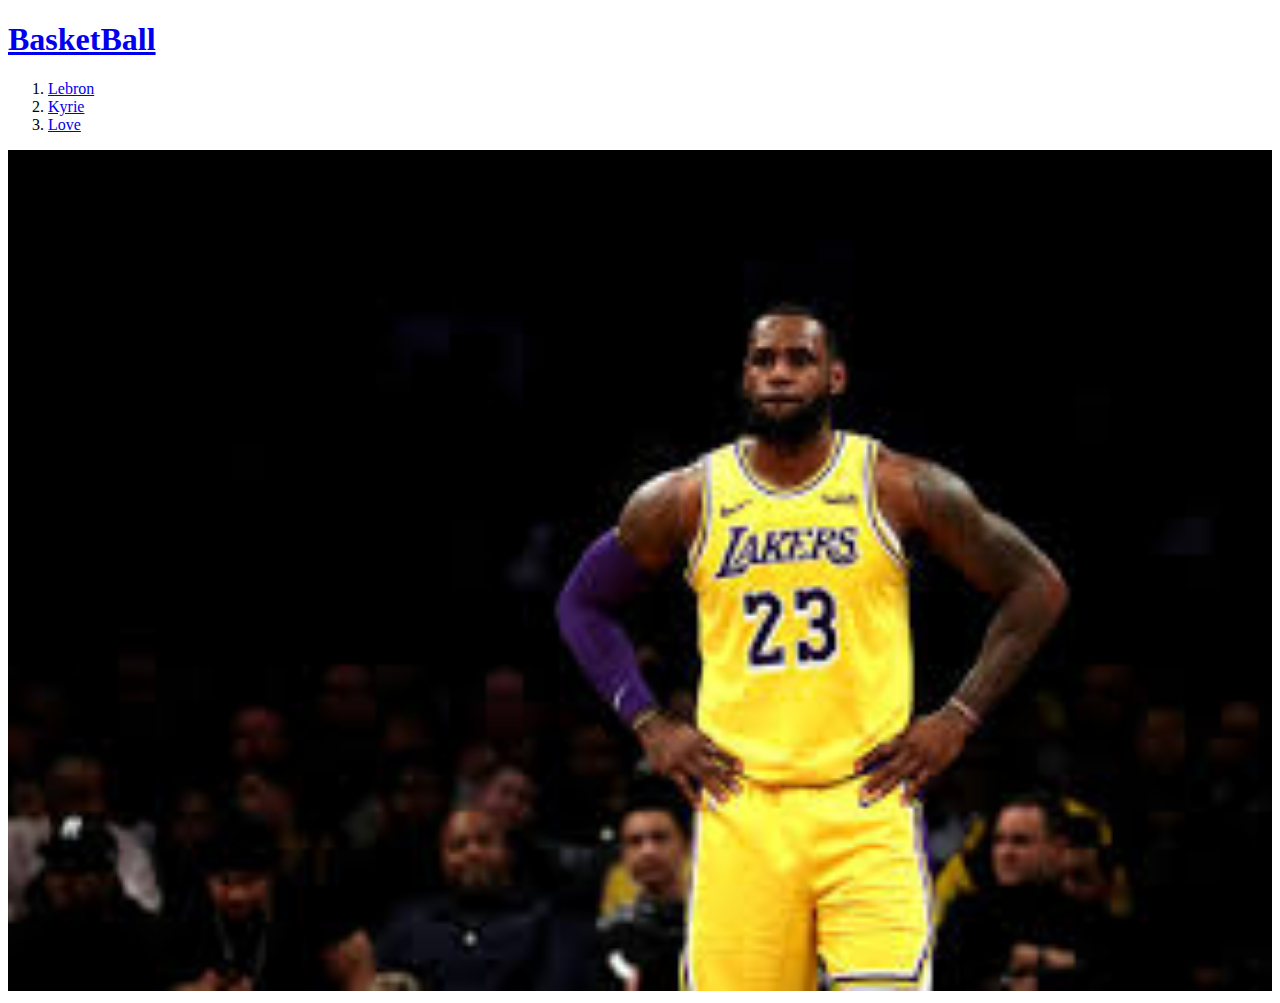
==== bb1.html @ 76a6595e "Add first files" ====
<!DOCTYPE html>
<head>
  <title>Lebron</title>
  <meta charset="utf-8">
</head>
<body>
  <h1><a href="bb.html">BasketBall</a></h1>
  <ol>
    <li><a href="bb1.html">Lebron</a></li>
    <li><a href="bb2.html">Kyrie</a></li>
    <li><a href="bb3.html">Love</a></li>
  </ol>
  <img src="lebron.jpg" width="100%">
</body>
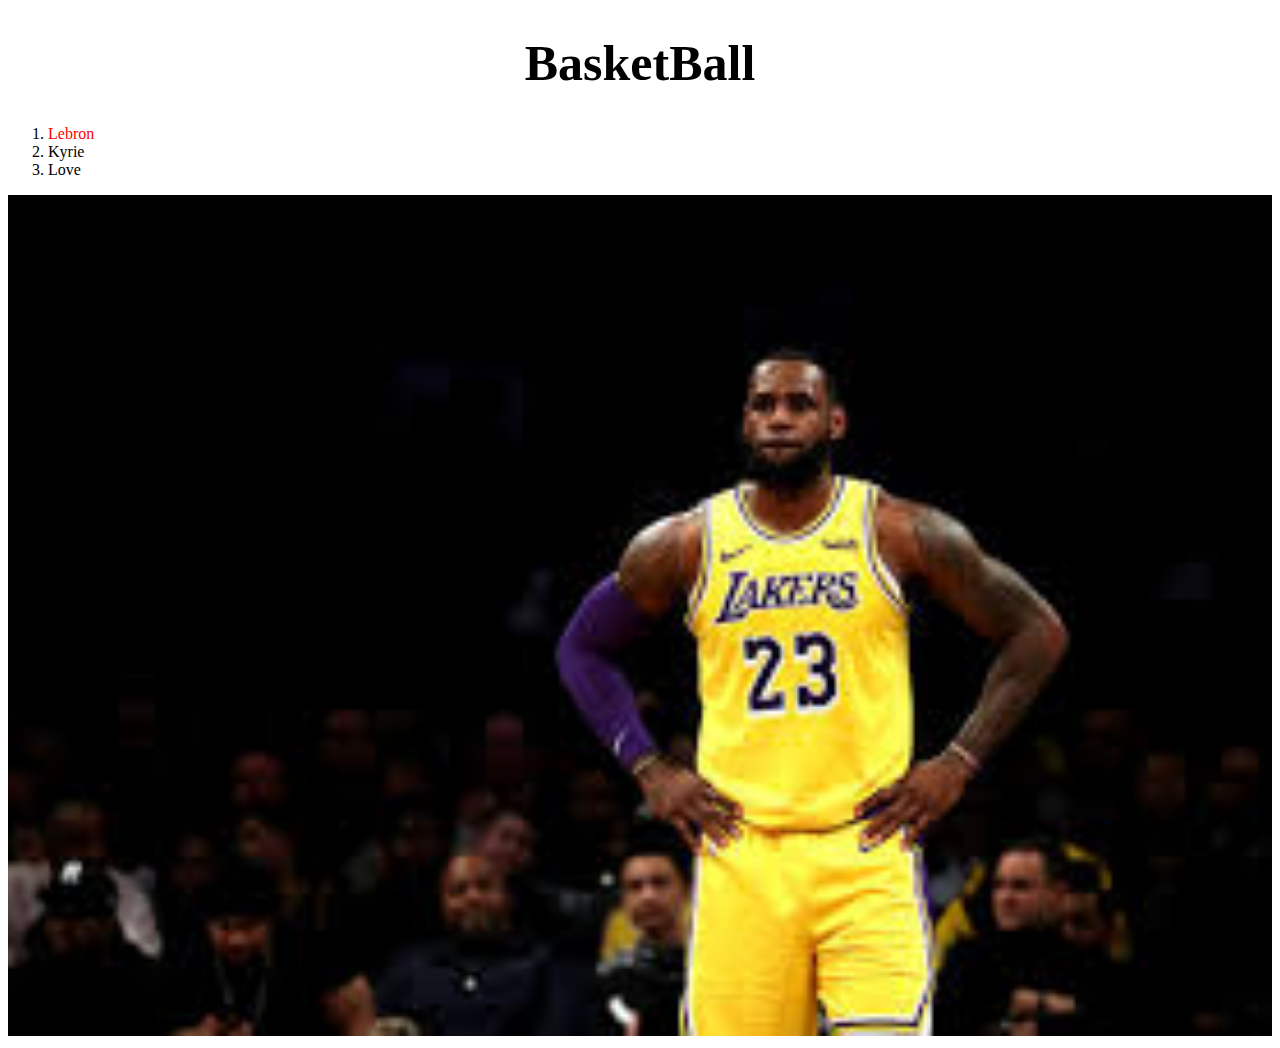
==== commit da821f32: "Add id" ====
--- a/bb1.html
+++ b/bb1.html
@@ -2,11 +2,24 @@
 <head>
   <title>Lebron</title>
   <meta charset="utf-8">
+  <style>
+  #active{
+    color: red;
+  }
+    a {
+      color: black;
+      text-decoration: none;
+    }
+    h1{
+      font-size: 50px;
+      text-align: center;
+    }
+  </style>
 </head>
 <body>
-  <h1><a href="bb.html">BasketBall</a></h1>
+  <h1><a href="index.html">BasketBall</a></h1>
   <ol>
-    <li><a href="bb1.html">Lebron</a></li>
+    <li><a href="bb1.html" id="active">Lebron</a></li>
     <li><a href="bb2.html">Kyrie</a></li>
     <li><a href="bb3.html">Love</a></li>
   </ol>
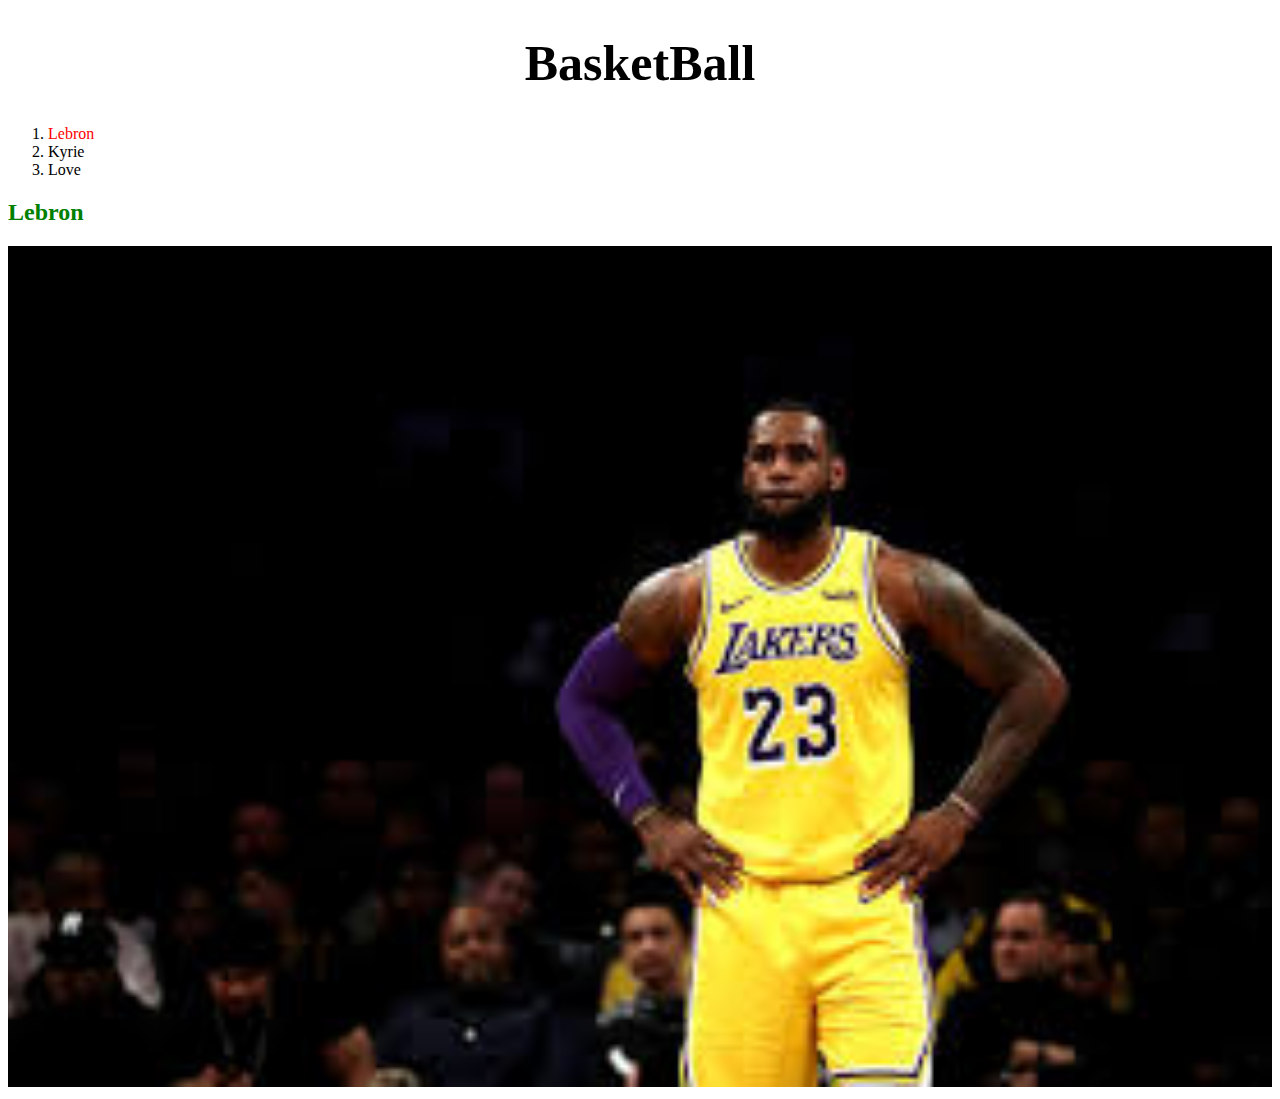
==== commit 434c8ffe: "Add class for image-text" ====
--- a/bb1.html
+++ b/bb1.html
@@ -5,6 +5,9 @@
   <style>
   #active{
     color: red;
+  }
+  .image{
+    color:green;
   }
     a {
       color: black;
@@ -23,5 +26,6 @@
     <li><a href="bb2.html">Kyrie</a></li>
     <li><a href="bb3.html">Love</a></li>
   </ol>
+  <h2 class="image">Lebron</h2>
   <img src="lebron.jpg" width="100%">
 </body>
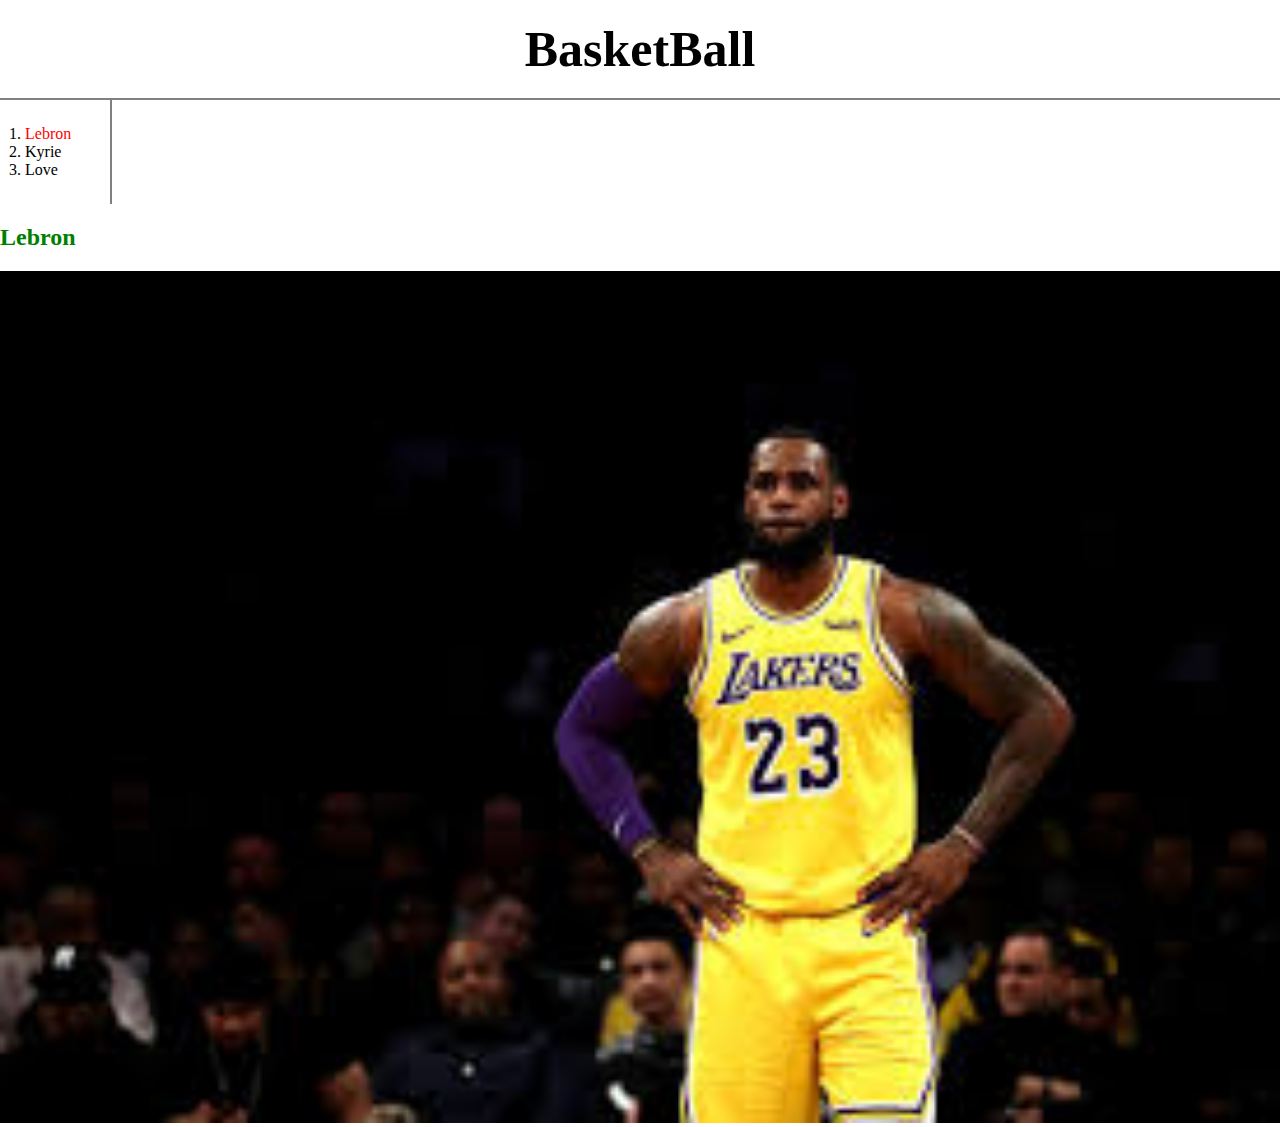
==== commit 0c21c9b0: "Update border" ====
--- a/bb1.html
+++ b/bb1.html
@@ -16,6 +16,18 @@
     h1{
       font-size: 50px;
       text-align: center;
+      border-bottom:2px solid gray;
+      margin:0px;
+      padding: 20px;
+    }
+    ol{
+      border-right: 2px solid gray;
+      width:60px;
+      margin-top:0;
+      padding: 25px;
+    }
+    body{
+      margin:0;
     }
   </style>
 </head>
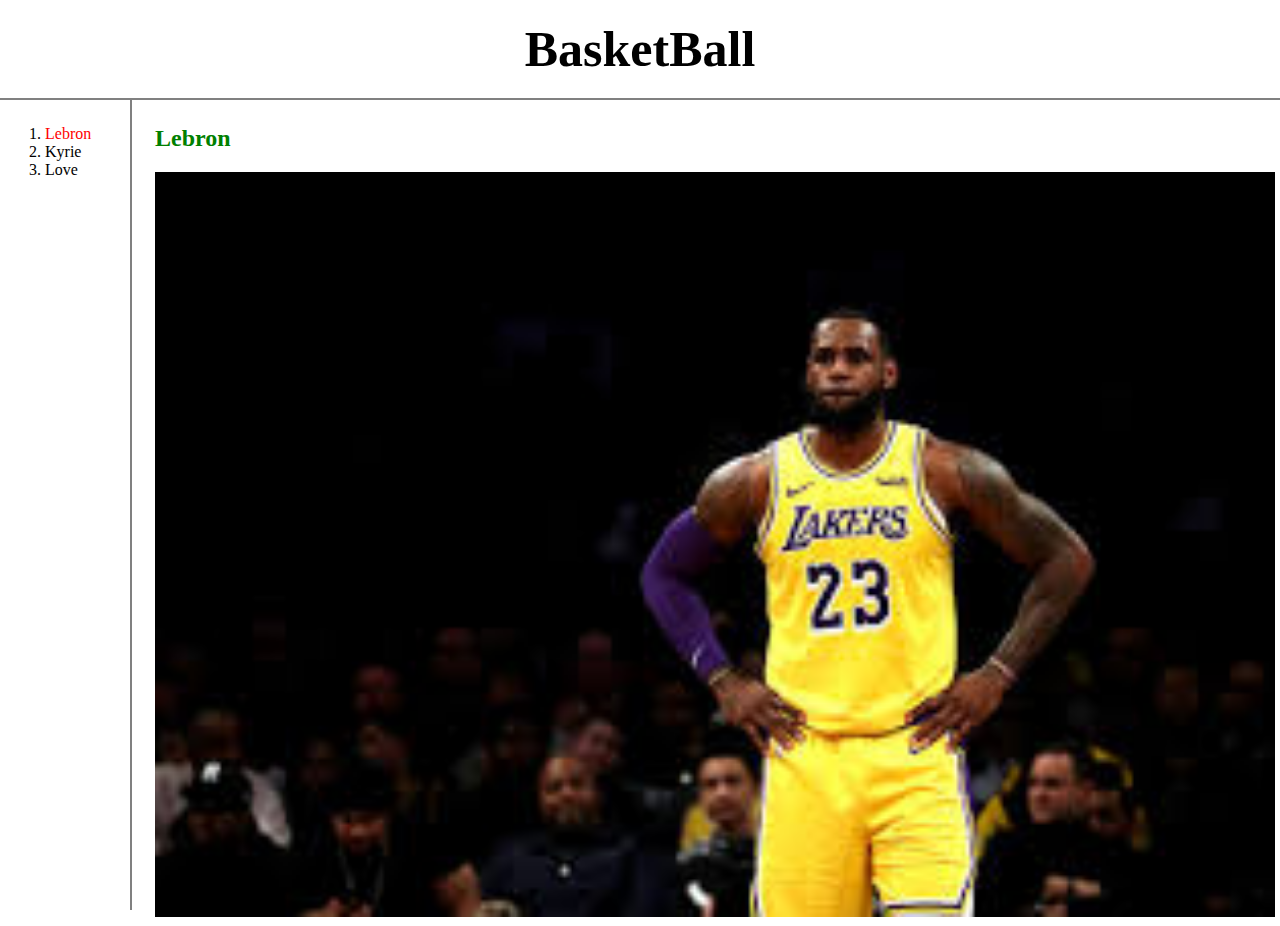
==== commit f312c88f: "Update griding" ====
--- a/bb1.html
+++ b/bb1.html
@@ -3,41 +3,60 @@
   <title>Lebron</title>
   <meta charset="utf-8">
   <style>
-  #active{
-    color: red;
-  }
-  .image{
-    color:green;
-  }
-    a {
-      color: black;
-      text-decoration: none;
+    #grid{
+      border: : 2px solid gray;
+      display: grid;
+      grid-template-columns: 150px 1fr;
     }
-    h1{
-      font-size: 50px;
-      text-align: center;
-      border-bottom:2px solid gray;
-      margin:0px;
-      padding: 20px;
-    }
-    ol{
+    #grid ol{
       border-right: 2px solid gray;
       width:60px;
       margin-top:0;
       padding: 25px;
+      padding-left: 45px;
     }
-    body{
-      margin:0;
+    #info{
+      padding: 5px;
     }
+    #active{
+      color: red;
+    }
+    .image{
+      color:green;
+    }
+      a {
+        color: black;
+        text-decoration: none;
+      }
+      h1{
+        font-size: 50px;
+        text-align: center;
+        border-bottom:2px solid gray;
+        margin:0px;
+        padding: 20px;
+    }
+      ol{
+        border-right: 2px solid gray;
+        width:60px;
+        margin-top:0;
+        padding: 25px;
+      }
+      body{
+        margin:0;
+      }
   </style>
 </head>
 <body>
   <h1><a href="index.html">BasketBall</a></h1>
-  <ol>
-    <li><a href="bb1.html" id="active">Lebron</a></li>
-    <li><a href="bb2.html">Kyrie</a></li>
-    <li><a href="bb3.html">Love</a></li>
-  </ol>
-  <h2 class="image">Lebron</h2>
-  <img src="lebron.jpg" width="100%">
+  <div id="grid">
+    <ol>
+      <li><a href="bb1.html" id="active">Lebron</a></li>
+      <li><a href="bb2.html">Kyrie</a></li>
+      <li><a href="bb3.html">Love</a></li>
+    </ol>
+    <div id="info">
+      <h2 class="image">Lebron</h2>
+      <img src="lebron.jpg" width="100%">
+    </div>
+  </div>
 </body>
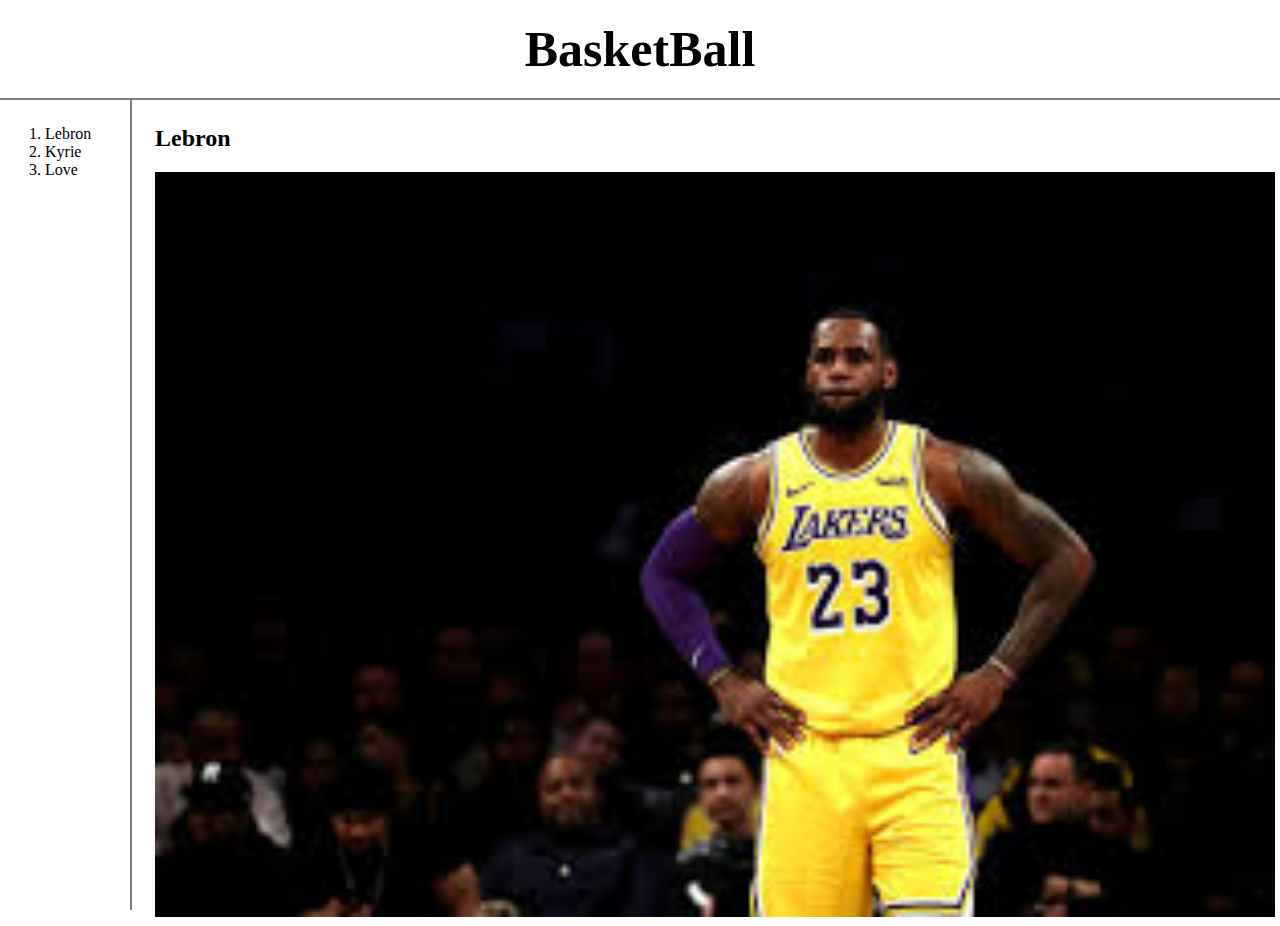
==== commit 85b5e3c6: "Update style.css" ====
--- a/bb1.html
+++ b/bb1.html
@@ -2,48 +2,7 @@
 <head>
   <title>Lebron</title>
   <meta charset="utf-8">
-  <style>
-    #grid{
-      border: : 2px solid gray;
-      display: grid;
-      grid-template-columns: 150px 1fr;
-    }
-    #grid ol{
-      border-right: 2px solid gray;
-      width:60px;
-      margin-top:0;
-      padding: 25px;
-      padding-left: 45px;
-    }
-    #info{
-      padding: 5px;
-    }
-    #active{
-      color: red;
-    }
-    .image{
-      color:green;
-    }
-      a {
-        color: black;
-        text-decoration: none;
-      }
-      h1{
-        font-size: 50px;
-        text-align: center;
-        border-bottom:2px solid gray;
-        margin:0px;
-        padding: 20px;
-    }
-      ol{
-        border-right: 2px solid gray;
-        width:60px;
-        margin-top:0;
-        padding: 25px;
-      }
-      body{
-        margin:0;
-      }
+  <link rel="stylesheet" href="style.css">
   </style>
 </head>
 <body>
--- a/style.css
+++ b/style.css
@@ -0,0 +1,40 @@
+#grid{
+  border: : 2px solid gray;
+  display: grid;
+  grid-template-columns: 150px 1fr;
+}
+#grid ol{
+  border-right: 2px solid gray;
+  width:60px;
+  margin-top:0;
+  padding: 25px;
+  padding-left: 45px;
+}
+#info{
+  padding: 5px;
+}
+body{
+  margin:0;
+}
+a {
+  color: black;
+  text-decoration: none;
+}
+h1{
+  font-size: 50px;
+  text-align: center;
+  border-bottom:2px solid gray;
+  margin:0px;
+  padding: 20px;
+}
+@media (max-width:700px) {
+  #grid{
+    display: block;
+  }
+  #grid ol{
+    border-right: none;
+  }
+  h1{
+    border-bottom: none;
+  }
+}
